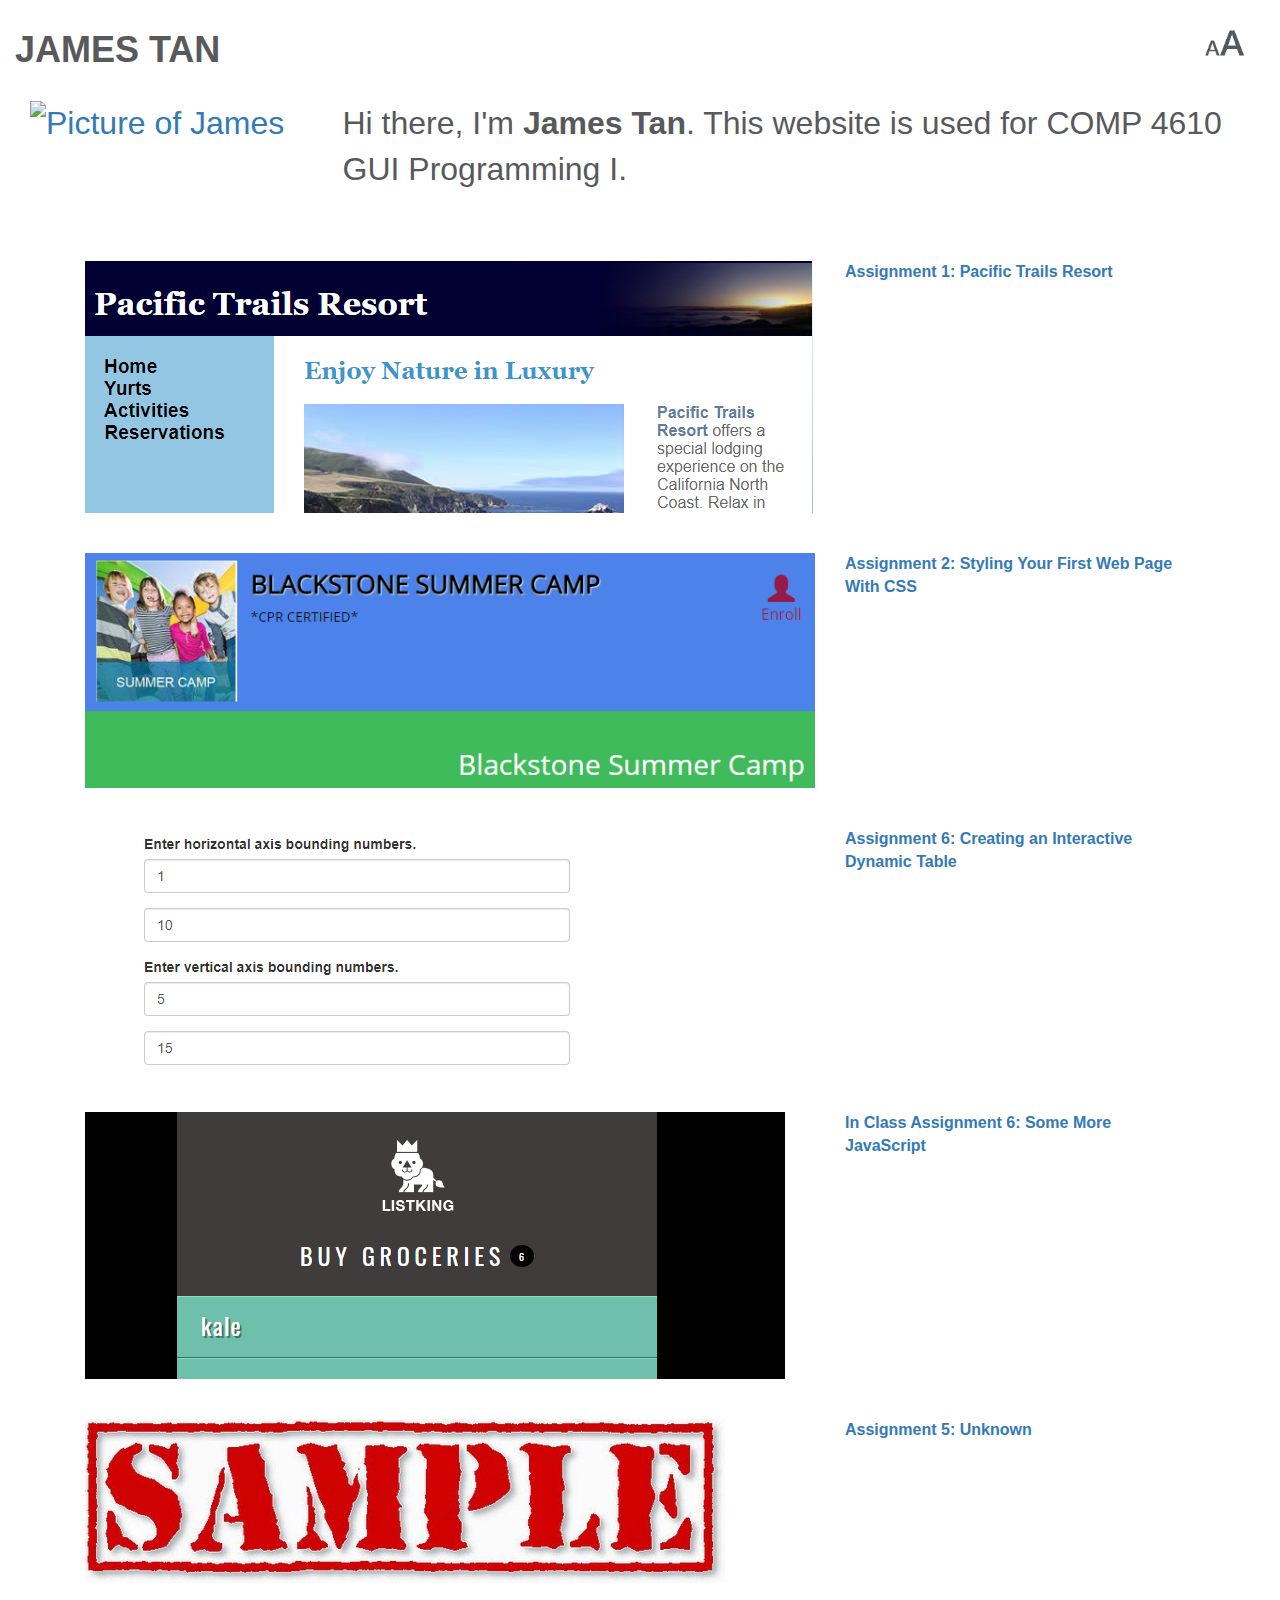
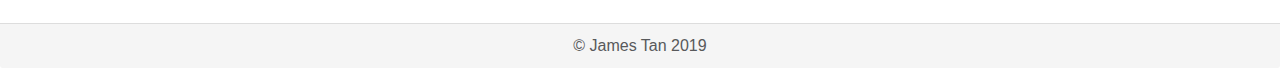
==== index.html @ 0c4eac0c "inclass6 added" ====
<!-- James Tan -->
<!-- James_Tan@student.uml.edu -->
<!-- UMass Lowell - COMP 4610 GUI Programming I -->
<!-- September 14 2019 -->
<!-- This website will serve as an organizer for my GUI programming assignments. -->
<!DOCTYPE html>
<html lang="en">
    <head>
        <!-- Character encoding of UTF-8 -->
        <meta charset="utf-8">
        <!-- Support for IE9 and IE8 is advised until depreciated completely. -->
        <meta http-equiv="X-UA-Compatible" content="IE=edge">
        <!-- Responsive Meta Tag -->
        <meta name="viewport" content="width=device-width, initial-scale=1">
        <title>James' GUI Webpage</title>
        <!-- Provides access to commonly used glyphicons. Bootstrap glyphicons depreciated. -->
        <link href="https://maxcdn.bootstrapcdn.com/font-awesome/4.1.0/css/font-awesome.min.css" rel="stylesheet">
        <!-- Provides access to the bootstrap CSS framework. Minified version is used for slight improvement in client-side optimization for rendering -->
        <link rel="stylesheet" href="css/bootstrap.min.css">
        <!-- My own custom CSS for this webpage only -->
        <link rel="stylesheet" href="css/index.css">
    </head>
    <body>
        <header>
            <!-- This is the beginning of my navbar. This part will provide access to key links to other webpages within the website if needed. -->
            <nav class="navbar navbar-default header-nav">
                <!-- I want this part to stretch to the max width of the screen. -->
                <div class="container-fluid">
                    <div class="navbar-header">
                        <!-- Semantic tag used for my name. -->
                        <h1>
                            <a href="index.html" class="pull-left">
                                <strong class="black text-uppercase transform">James Tan</strong>
                            </a>
                        </h1>
                        <!-- This is only accessible via mobile or a device width of XS-dimensions (max-width of 767px). -->
                        <button id="navbarToggle" type="button" class="navbar-toggle" data-toggle="collapse" data-target="#collapsable-nav" aria-expanded="false">
                            <span class="icon-bar"></span>
                            <span class="icon-bar"></span>
                            <span class="icon-bar"></span>
                        </button>
                    </div><!-- .navbar-header -->
                    <!-- This is the dropdown list that will show up on XS devices. -->
                    <div id="collapsable-nav" class="collapse navbar-collapse">
                        <ul id="nav-list" class="nav navbar-nav navbar-right">
                            <li id="enlarge-btn">
                                <!-- This clickable area will not reload the webpage -->
                                <a href="javascript:void(0)">
                                    <img class="resize-img" src="images/resize-img.png" alt="Resize Button">
                                    <span class="hidden-lg hidden-md hidden-sm">Change Font Size</span>
                                </a>
                            </li>     
                        </ul><!-- #nav-list -->
                    </div><!-- .collapse .navbar-collapse -->
                </div>
            </nav>
        </header>
        <!-- This is the main content, AKA, the real body of my content -->
        <div id="main-content">
            <!-- Introductory area. I want this part to fill the width of the screen as well. -->
            <div class="text-32 container-fluid">
                <div class="col-xs-8 col-xs-offset-2 col-sm-6 col-md-4 col-lg-3 col-sm-offset-0">
                    <!-- Clicking on the image will take you to my "About" page. Currently, it is not implemented. A # will serve as a temporary placement. -->
                    <a href="#">
                        <!-- This image will be responsive. -->
                        <img src="images/facial-img.png" alt="Picture of James" class="img-responsive">
                    </a>
                </div>
                <!-- This is my text area utilizing the bootstrap grid system. -->
                <div class="col-xs-12 col-sm-6 col-md-8 col-lg-9 transform">
                    Hi there, I'm <strong>James Tan</strong>. This website is used for COMP 4610 GUI Programming I.
                </div>
            </div>
            <!-- I can set a margin-bottom here, but <br> tags work too. Although I'd probably never do this in the industry. -->
            <br><br><br>
            <!-- I'm just repeating code here. This will serve as a layout for each assignment. -->
            <!-- This part will not fill the width of the screen, but will have margins to the left and right. -->
            <div class="container assignments">
                <div class="col-sm-8">
                    <!-- Link to HW3 -->
                    <a href="HW3_sourceCode/index.html">
                        <img src="images/assignment-one.png" alt="Picture of Pacific Trails Resort" class="img-responsive">
                    </a>
                </div>
                <!-- Description of HW3 -->
                <div class="col-sm-4">
                    <a href="HW3_sourceCode/index.html">
                        <div class="transform">
                            <strong>Assignment 1: Pacific Trails Resort</strong>
                        </div>
                    </a>
                </div>
                <div class="col-sm-8">
                    <!-- Link to HW4 -->
                    <a href="HW4/about.html">
                        <img src="images/HW4.png" alt="Picture of HW4" class="img-responsive">
                    </a>
                </div>
                <!-- Description of HW4 -->
                <div class="col-sm-4">
                    <a href="HW4/about.html">
                        <div class="transform">
                            <strong>Assignment 2: Styling Your First Web Page With CSS</strong>
                        </div>
                    </a>
                </div>
                <div class="col-sm-8">
                    <!-- Link to HW6 -->
                    <a href="HW6/HW6.html">
                        <img src="images/HW6.png" alt="Picture of HW6" class="img-responsive">
                    </a>
                </div>
                <!-- Description of HW6 -->
                <div class="col-sm-4">
                    <a href="HW6/HW6.html">
                        <div class="transform">
                            <strong>Assignment 6: Creating an Interactive Dynamic Table</strong>
                        </div>
                    </a>
                </div>
                <div class="col-sm-8">
                    <!-- Link to InClass6 -->
                    <a href="inclass6_handout/example.html">
                        <img src="images/inclass6.png" alt="Picture of InClass6" class="img-responsive">
                    </a>
                </div>
                <div class="col-sm-4">
                    <!-- Link to InClass6 -->
                    <a href="inclass6_handout/example.html">
                        <div class="transform">
                            <strong>In Class Assignment 6: Some More JavaScript</strong>
                        </div>
                    </a>
                </div>
                <div class="col-sm-8">
                    <img src="images/sample.jpg" alt="#" class="img-responsive">
                </div>
                <div class="col-sm-4">
                    <a href="#">
                        <div class="transform">
                            <strong>Assignment 5: Unknown</strong>
                        </div>
                    </a>
                </div>
            </div>
        </div><!-- #main-content -->
        <footer class="panel-footer">
            <div class="container">
                <div class="row">
                    <div class="col-xs-12 col-sm-6">

                    </div>
                    <div class="col-xs-12 col-sm-6">

                    </div>
                </div>
                <div class="text-center">&copy; James Tan 2019
                </div>
            </div>
        </footer>
        <script src="js/jquery-3.4.1.min.js"></script>
        <script src="js/bootstrap.min.js"></script>
        <script src="js/index.js"></script>
    </body>
</html>
---- css/index.css ----
/**GENERAL PURPOSE**/
.black {
    color: #58595b;
}

.text-32 {
    font-size: 32px;
}

/**GENERAL FORMATTING**/
body {
    font-size: 16px;
    color: #58595b;
    background-color: #ffffff;
    font-family: "Arial";
}

a:hover, a:focus {
    text-decoration: none;
}

.transform {
    transition: font-size 200ms ease-out;
}

.transform-active {
    font-size: 1.5em !important;
}

/**HEADER**/
.header-nav {
    background-color: #ffff;
    border-radius: 0;
    border: 0;
    margin-top: 10px;
}

.resize-img {
    width: 45px;
    height: 41px;
}

/**BODY**/
.assignments div{
    margin-bottom: 40px;
}

/********** Large devices only **********/
@media (min-width: 1200px) {

}
  
/********** Medium devices only **********/
@media (min-width: 992px) and (max-width: 1199px) {

}

/********** Small devices only **********/
@media (min-width: 768px) and (max-width: 991px) {

}

/********** Extra small devices only **********/
@media (max-width: 767px) {
    /**NAME**/
    .navbar-header h1 {
        margin-left: 17px;
    }
    
    /**ENLARGE BUTTON**/
    #enlarge-btn {
        border-bottom: 1px solid #ddd;
        font-size: 18px;
    }

    .navbar-default .navbar-collapse {
        margin-top: 15px;
    }

    /**DROPDOWN BUTTON**/
    .navbar-toggle {
        margin-top: 1px;
    }

    /**DROPDOWN LIST**/
    #nav-list li {
        text-align: center;
    }

    #nav-list a:hover {
        background: #E7E7E7;
    }
}
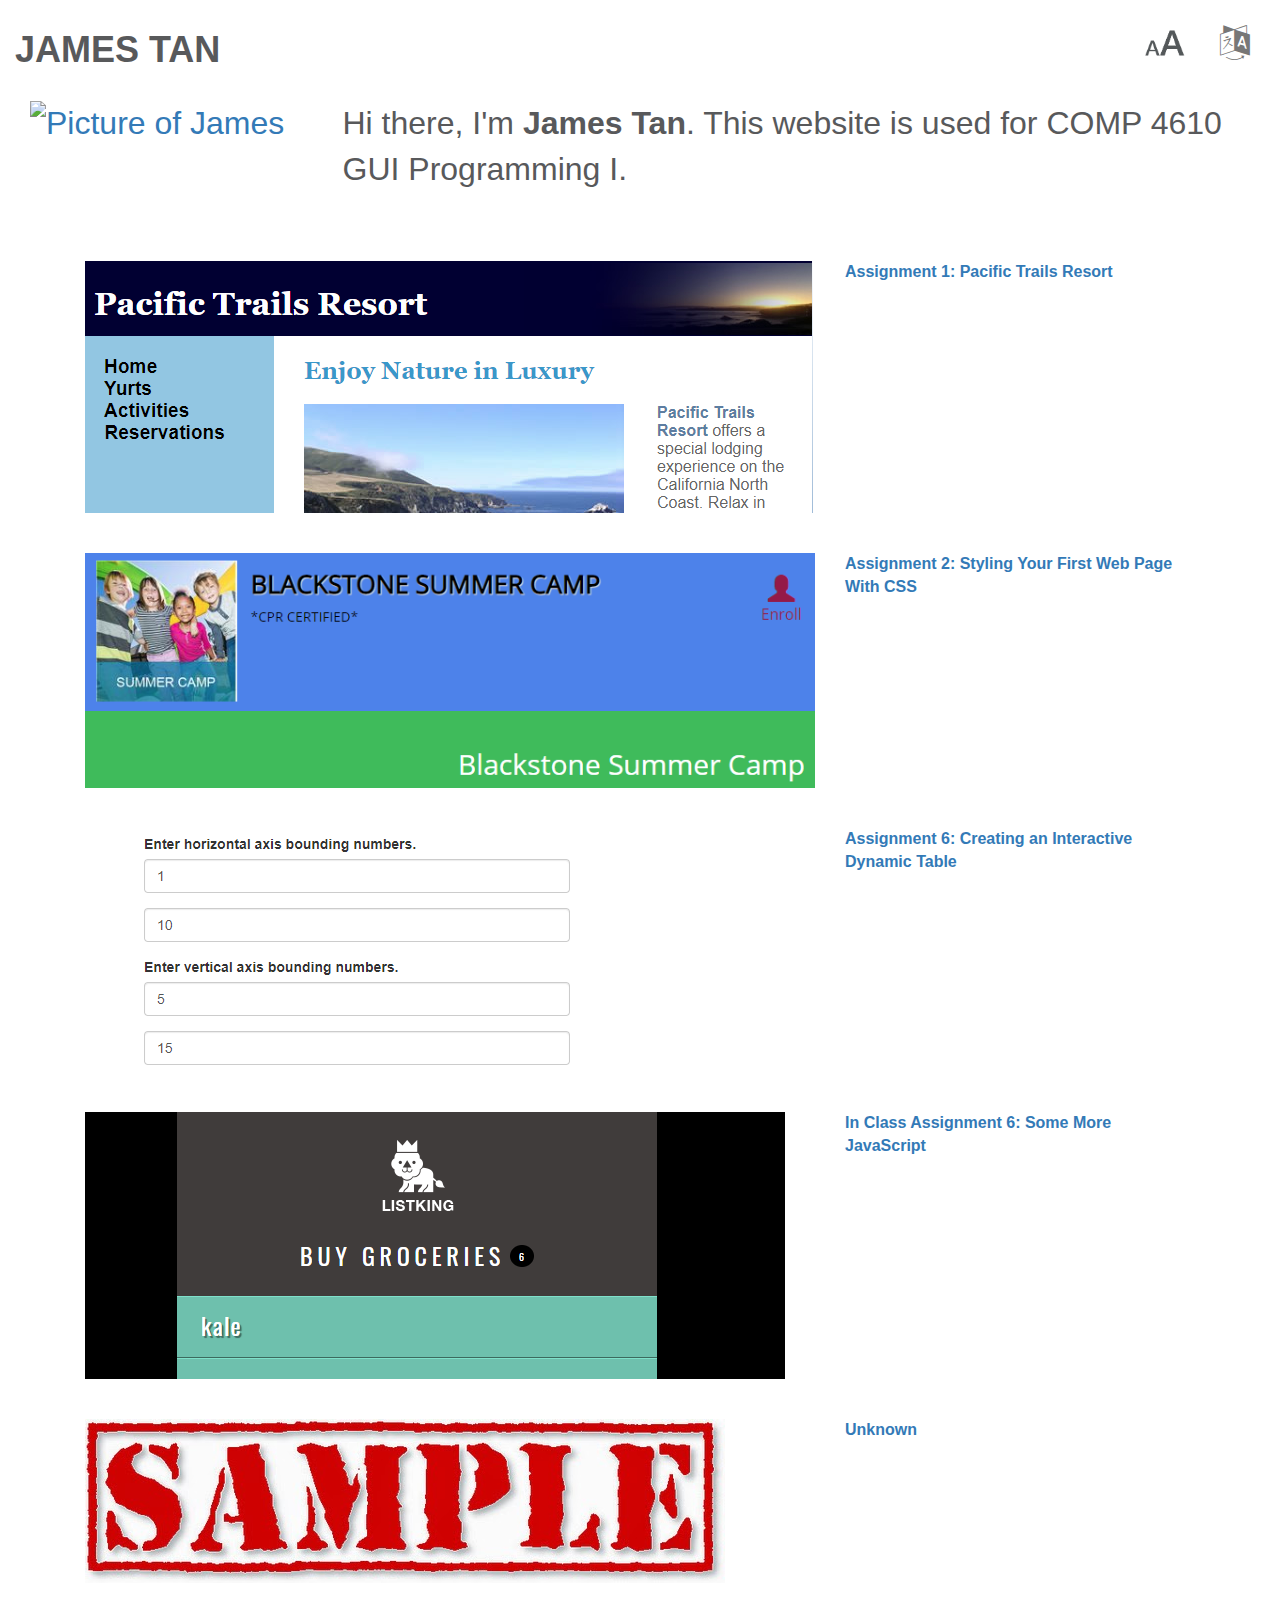
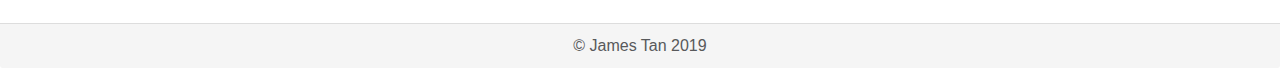
==== commit 4c94ad67: "add minor spanish translation" ====
--- a/index.html
+++ b/index.html
@@ -49,7 +49,14 @@
                                     <img class="resize-img" src="images/resize-img.png" alt="Resize Button">
                                     <span class="hidden-lg hidden-md hidden-sm">Change Font Size</span>
                                 </a>
-                            </li>     
+                            </li>
+                            <li id="translate-btn">
+                                <!-- This clickable area will not reload the webpage -->
+                                <a href="javascript:void(0)">
+                                    <i class="fa fa-language"></i>
+                                    <span class="hidden-lg hidden-md hidden-sm">Translate </span>
+                                </a>
+                            </li>  
                         </ul><!-- #nav-list -->
                     </div><!-- .collapse .navbar-collapse -->
                 </div>
@@ -86,7 +93,7 @@
                 <div class="col-sm-4">
                     <a href="HW3_sourceCode/index.html">
                         <div class="transform">
-                            <strong>Assignment 1: Pacific Trails Resort</strong>
+                            <strong class="trn">Assignment 1: Pacific Trails Resort</strong>
                         </div>
                     </a>
                 </div>
@@ -99,8 +106,8 @@
                 <!-- Description of HW4 -->
                 <div class="col-sm-4">
                     <a href="HW4/about.html">
-                        <div class="transform">
-                            <strong>Assignment 2: Styling Your First Web Page With CSS</strong>
+                        <div>
+                            <strong class="trn">Assignment 2: Styling Your First Web Page With CSS</strong>
                         </div>
                     </a>
                 </div>
@@ -114,7 +121,7 @@
                 <div class="col-sm-4">
                     <a href="HW6/HW6.html">
                         <div class="transform">
-                            <strong>Assignment 6: Creating an Interactive Dynamic Table</strong>
+                            <strong class="trn">Assignment 6: Creating an Interactive Dynamic Table</strong>
                         </div>
                     </a>
                 </div>
@@ -128,7 +135,7 @@
                     <!-- Link to InClass6 -->
                     <a href="inclass6_handout/example.html">
                         <div class="transform">
-                            <strong>In Class Assignment 6: Some More JavaScript</strong>
+                            <strong class="trn">In Class Assignment 6: Some More JavaScript</strong>
                         </div>
                     </a>
                 </div>
@@ -138,7 +145,7 @@
                 <div class="col-sm-4">
                     <a href="#">
                         <div class="transform">
-                            <strong>Assignment 5: Unknown</strong>
+                            <strong class="trn">Unknown</strong>
                         </div>
                     </a>
                 </div>
@@ -160,6 +167,7 @@
         </footer>
         <script src="js/jquery-3.4.1.min.js"></script>
         <script src="js/bootstrap.min.js"></script>
+        <script src="js/translate.js"></script>
         <script src="js/index.js"></script>
     </body>
 </html>--- a/css/index.css
+++ b/css/index.css
@@ -40,6 +40,10 @@
     height: 41px;
 }
 
+.fa-language {
+    font-size: 35px;
+}
+
 /**BODY**/
 .assignments div{
     margin-bottom: 40px;
@@ -73,6 +77,12 @@
         font-size: 18px;
     }
 
+    /**ENLARGE BUTTON**/
+    #translate-btn {
+        border-bottom: 1px solid #ddd;
+        font-size: 18px;
+    }
+
     .navbar-default .navbar-collapse {
         margin-top: 15px;
     }
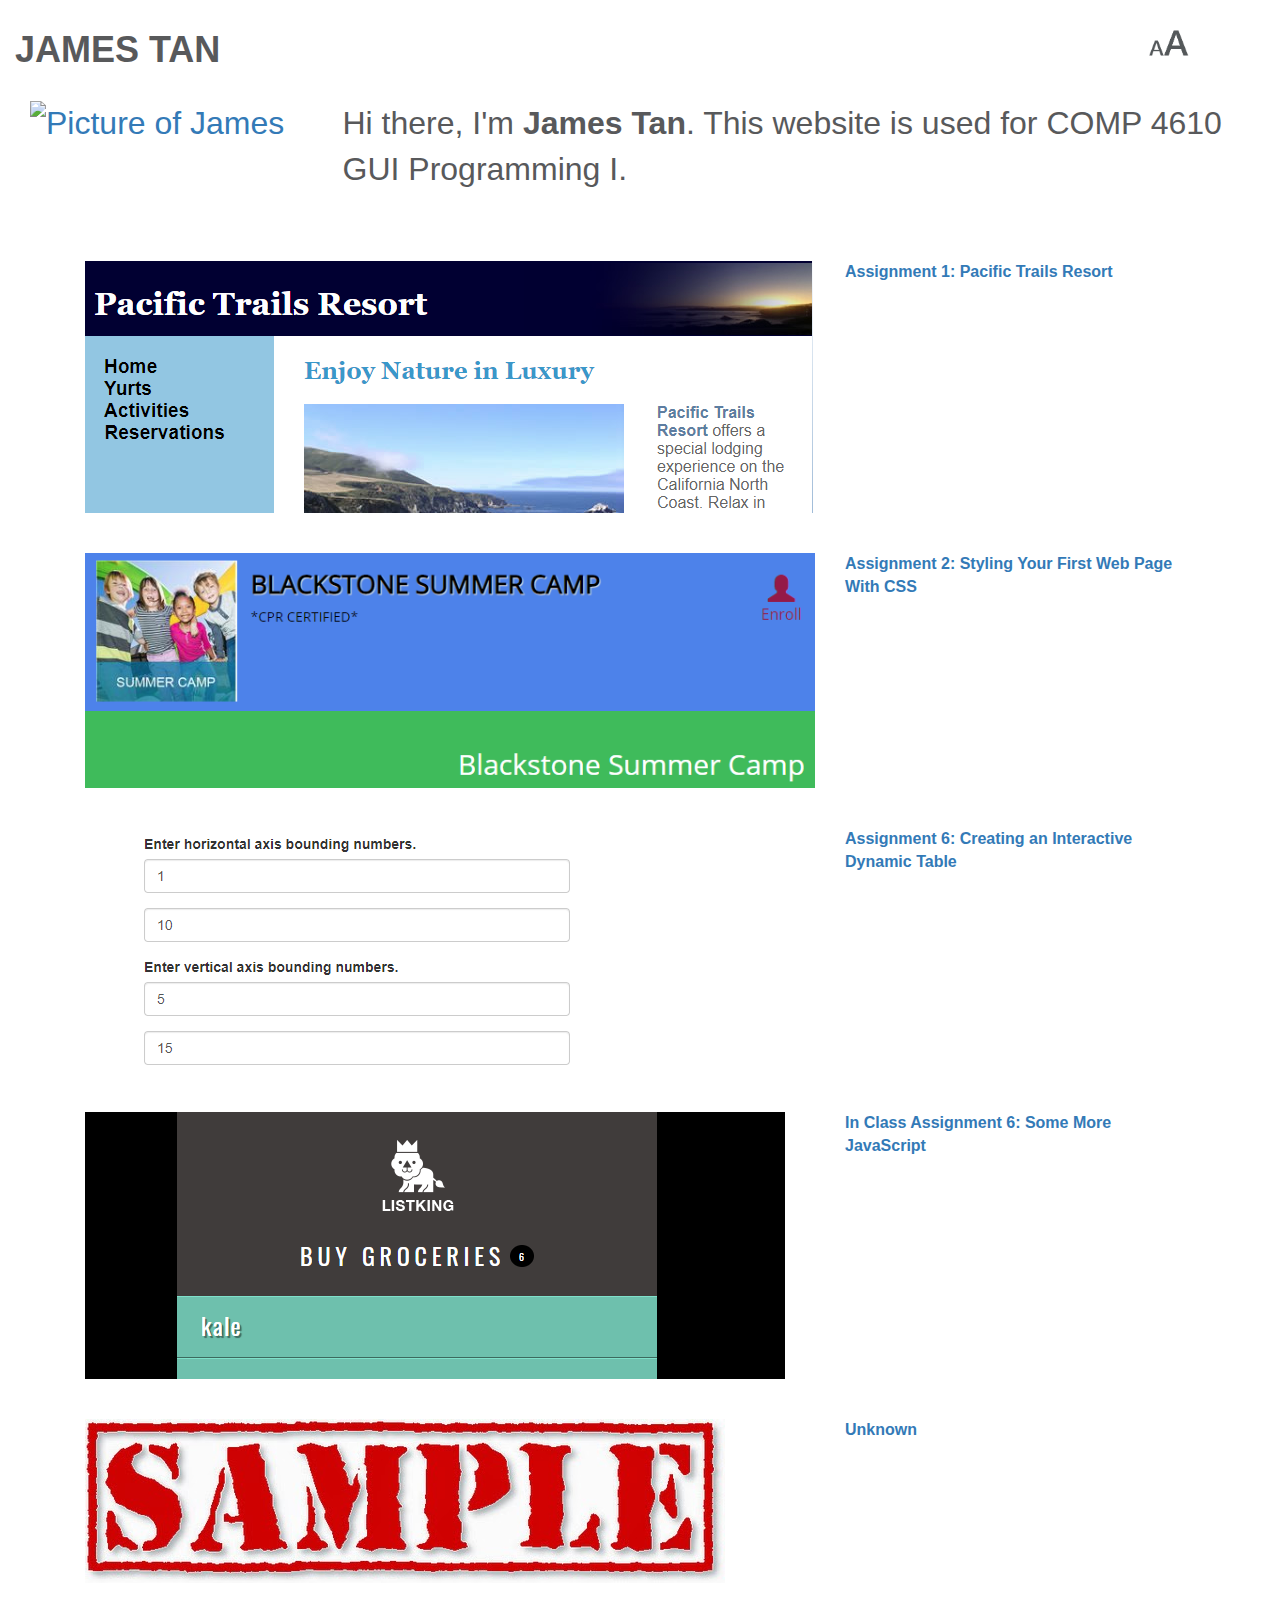
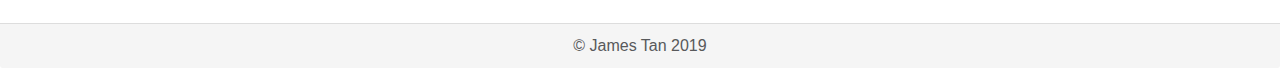
==== commit eb15c290: "fixed icon on top that wasn't showing" ====
--- a/index.html
+++ b/index.html
@@ -53,7 +53,7 @@
                             <li id="translate-btn">
                                 <!-- This clickable area will not reload the webpage -->
                                 <a href="javascript:void(0)">
-                                    <i class="fa fa-language"></i>
+                                    <i class="fas fa-language"></i>
                                     <span class="hidden-lg hidden-md hidden-sm">Translate </span>
                                 </a>
                             </li>  
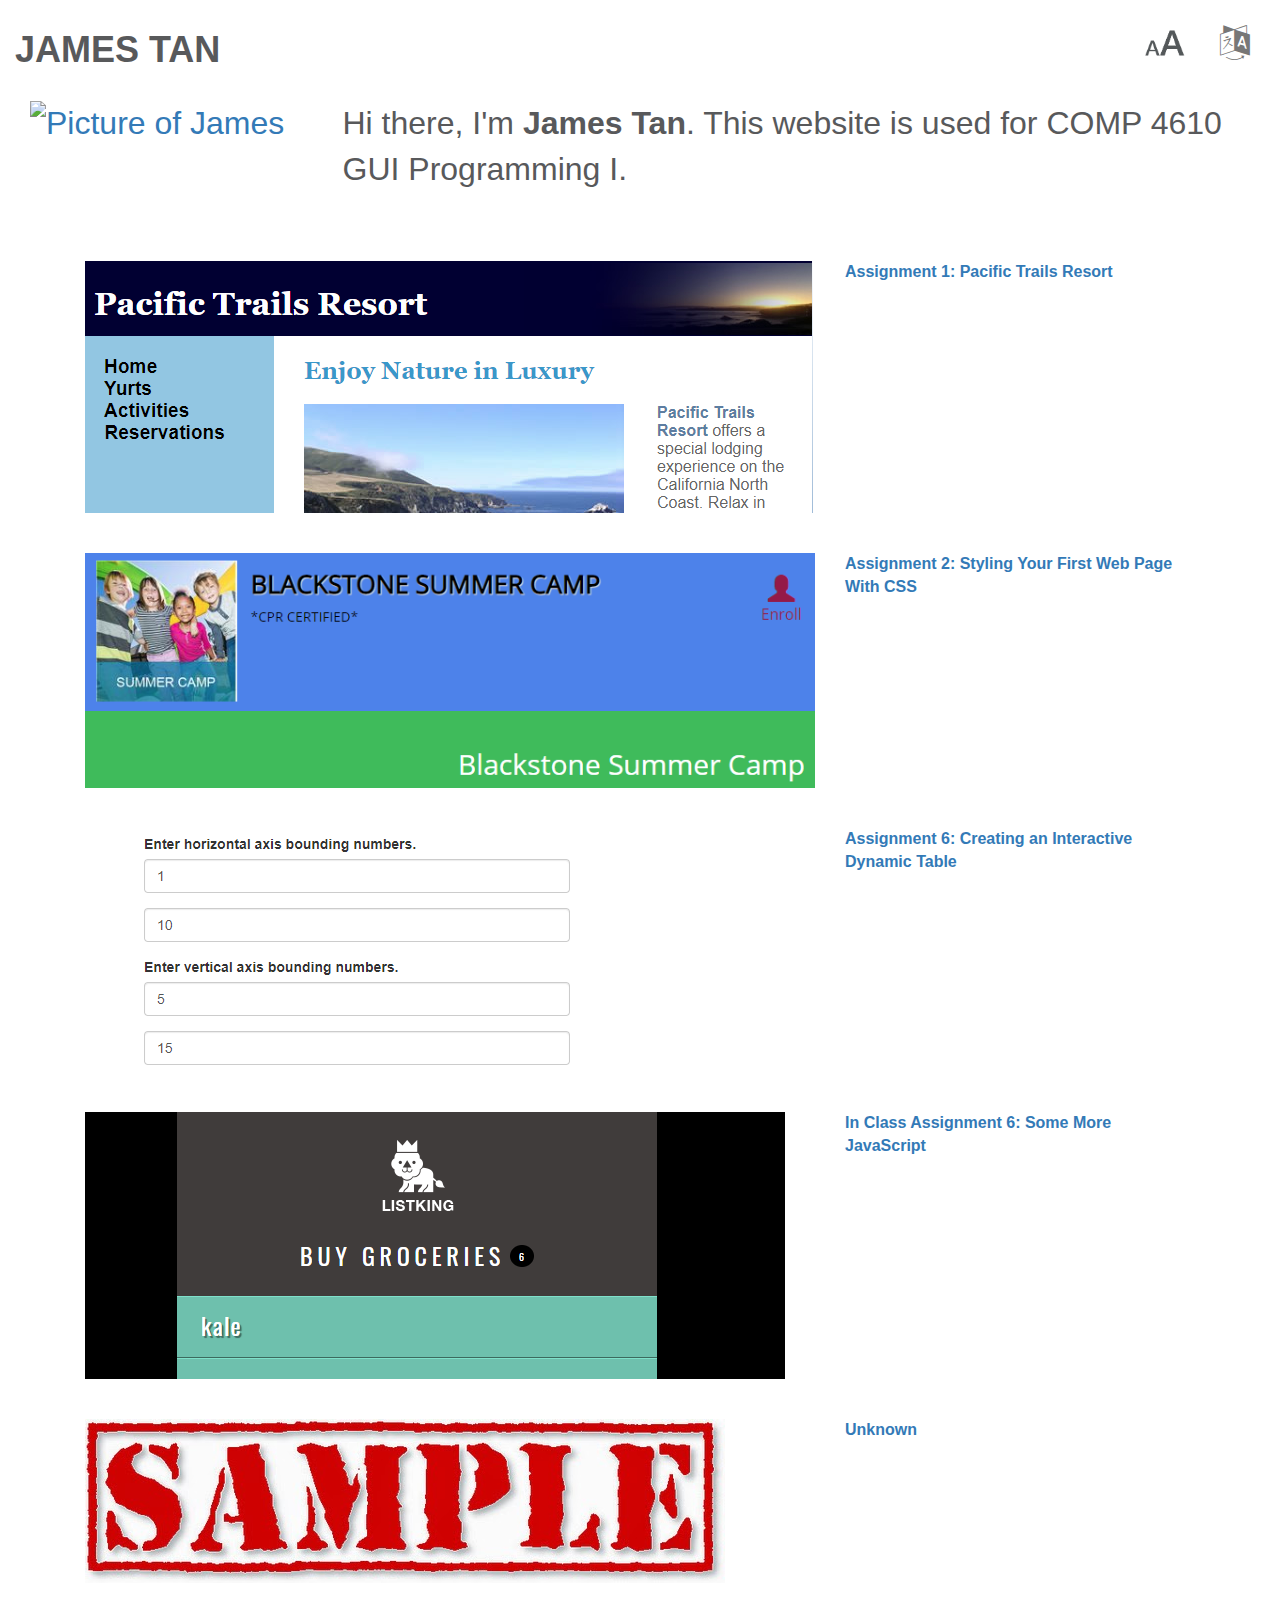
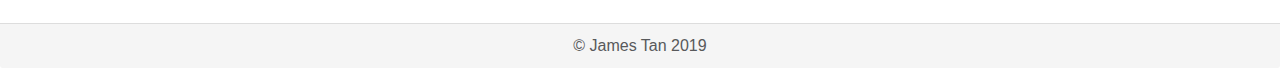
==== commit 683ed0a6: "fixed icons on top" ====
--- a/index.html
+++ b/index.html
@@ -53,7 +53,7 @@
                             <li id="translate-btn">
                                 <!-- This clickable area will not reload the webpage -->
                                 <a href="javascript:void(0)">
-                                    <i class="fas fa-language"></i>
+                                    <i class="fa fa-language"></i>
                                     <span class="hidden-lg hidden-md hidden-sm">Translate </span>
                                 </a>
                             </li>  
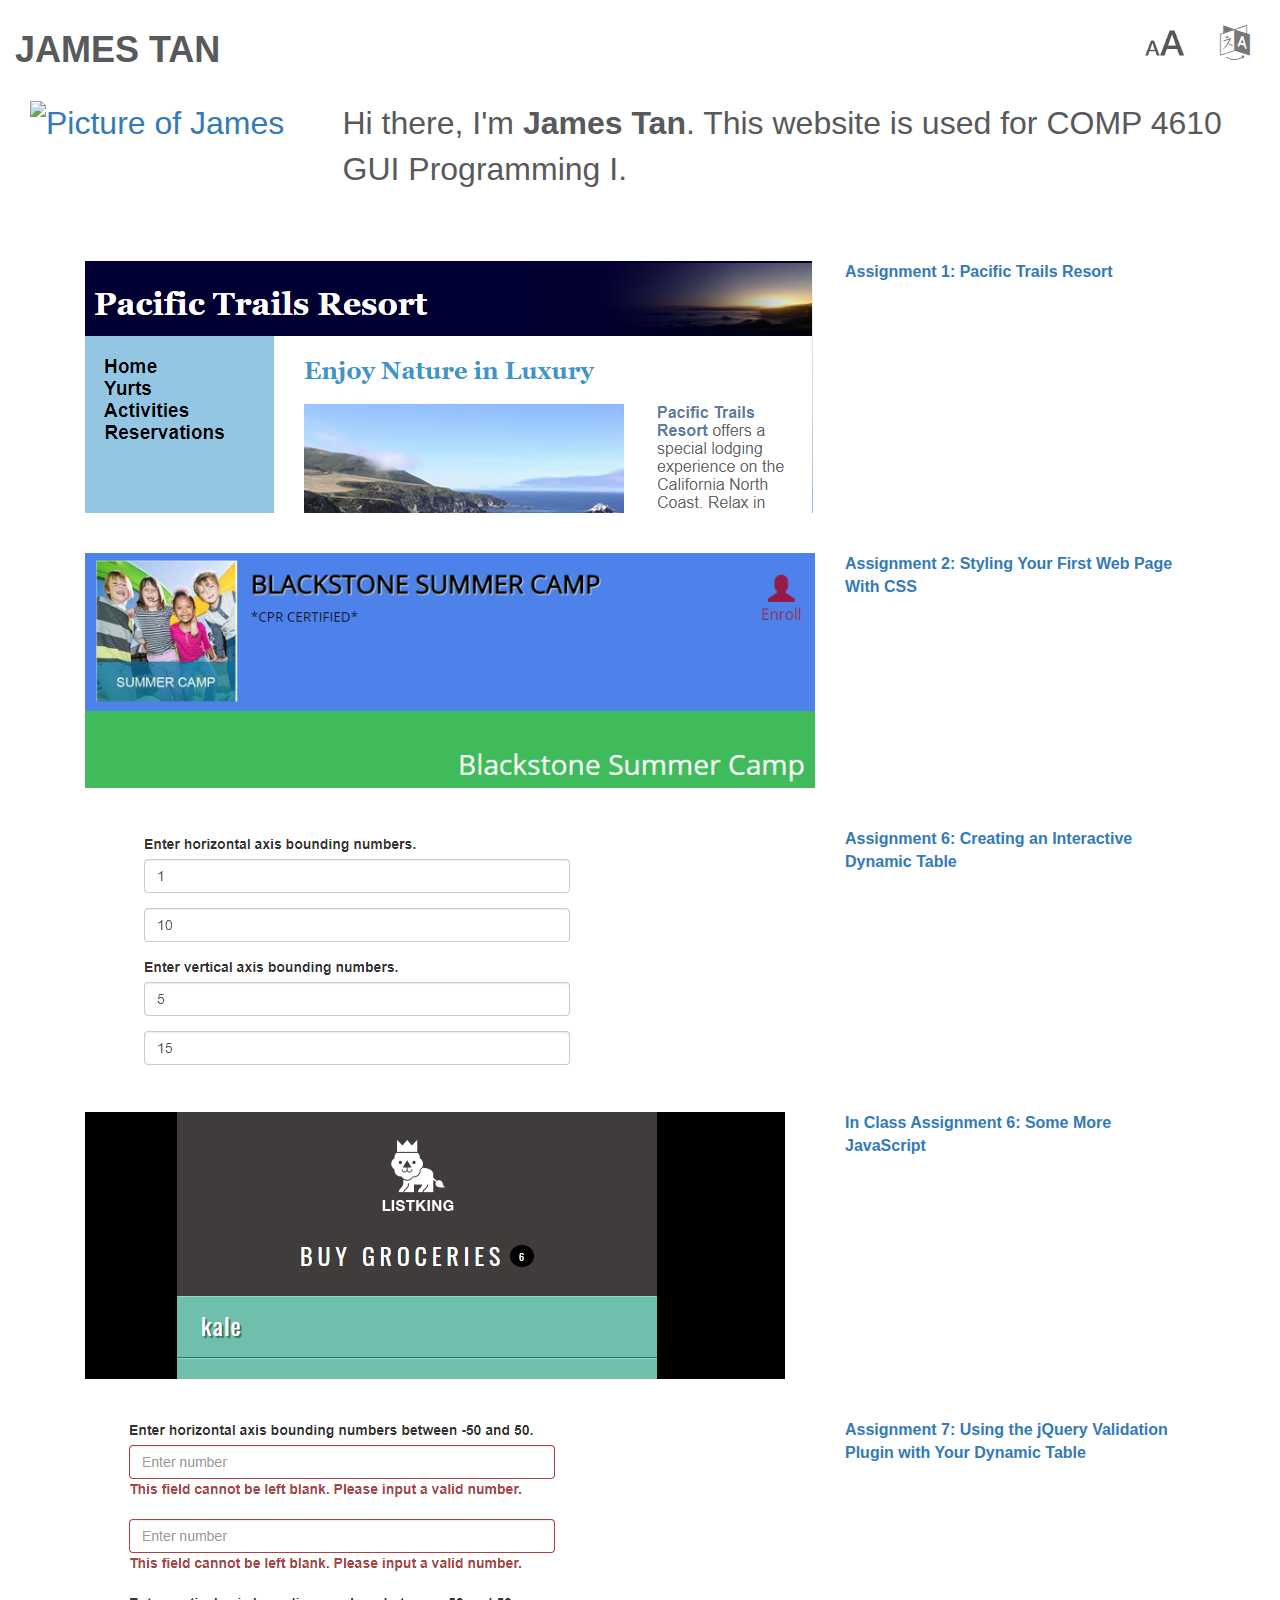
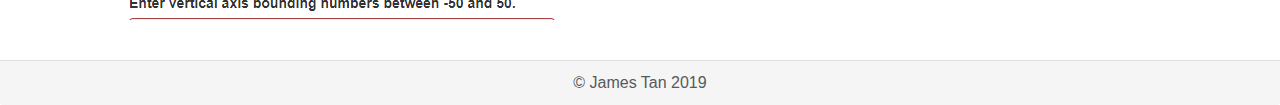
==== commit ab67e530: "Added HW7" ====
--- a/index.html
+++ b/index.html
@@ -106,7 +106,7 @@
                 <!-- Description of HW4 -->
                 <div class="col-sm-4">
                     <a href="HW4/about.html">
-                        <div>
+                        <div class="transform">
                             <strong class="trn">Assignment 2: Styling Your First Web Page With CSS</strong>
                         </div>
                     </a>
@@ -132,7 +132,7 @@
                     </a>
                 </div>
                 <div class="col-sm-4">
-                    <!-- Link to InClass6 -->
+                    <!-- Description of InClass6 -->
                     <a href="inclass6_handout/example.html">
                         <div class="transform">
                             <strong class="trn">In Class Assignment 6: Some More JavaScript</strong>
@@ -140,12 +140,16 @@
                     </a>
                 </div>
                 <div class="col-sm-8">
-                    <img src="images/sample.jpg" alt="#" class="img-responsive">
+                     <!-- Link to HW7 -->
+                     <a href="HW7/HW7.html">
+                        <img src="images/HW7.png" alt="Picture of HW7" class="img-responsive">
+                    </a>
                 </div>
+                <!-- Description of HW7 -->
                 <div class="col-sm-4">
-                    <a href="#">
+                    <a href="HW7/HW7.html">
                         <div class="transform">
-                            <strong class="trn">Unknown</strong>
+                            <strong class="trn">Assignment 7: Using the jQuery Validation Plugin with Your Dynamic Table</strong>
                         </div>
                     </a>
                 </div>
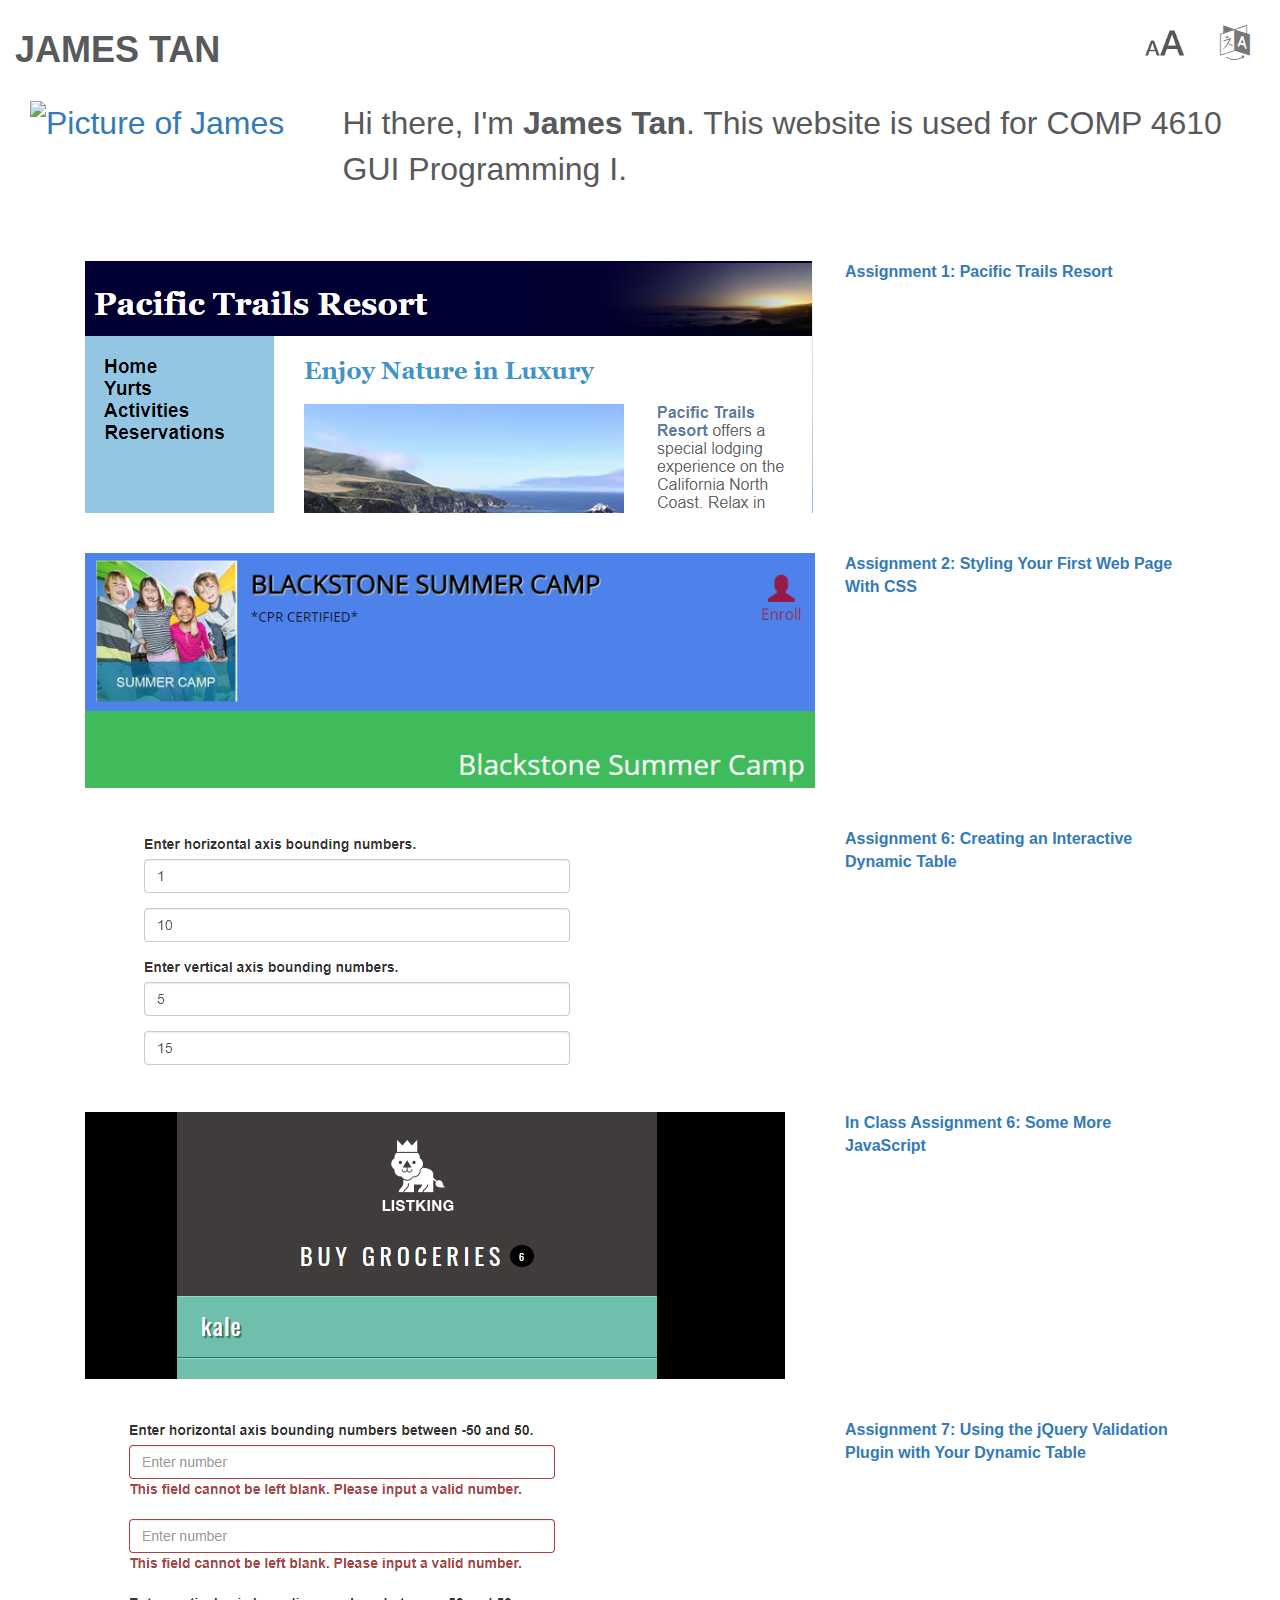
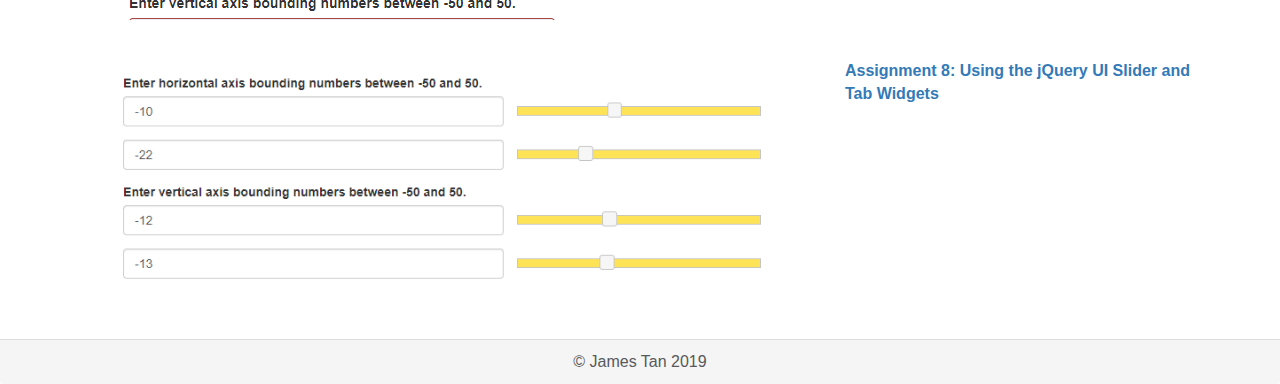
==== commit 412b2a53: "Added HW8" ====
--- a/index.html
+++ b/index.html
@@ -131,8 +131,8 @@
                         <img src="images/inclass6.png" alt="Picture of InClass6" class="img-responsive">
                     </a>
                 </div>
+                <!-- Description of InClass6 -->
                 <div class="col-sm-4">
-                    <!-- Description of InClass6 -->
                     <a href="inclass6_handout/example.html">
                         <div class="transform">
                             <strong class="trn">In Class Assignment 6: Some More JavaScript</strong>
@@ -150,6 +150,20 @@
                     <a href="HW7/HW7.html">
                         <div class="transform">
                             <strong class="trn">Assignment 7: Using the jQuery Validation Plugin with Your Dynamic Table</strong>
+                        </div>
+                    </a>
+                </div>
+                <div class="col-sm-8">
+                     <!-- Link to HW8 -->
+                     <a href="HW8/HW8.html">
+                        <img src="images/HW8.png" alt="Picture of HW8" class="img-responsive">
+                    </a>
+                </div>
+                <!-- Description of HW8 -->
+                <div class="col-sm-4">
+                    <a href="HW8/HW8.html">
+                        <div class="transform">
+                            <strong class="trn">Assignment 8: Using the jQuery UI Slider and Tab Widgets</strong>
                         </div>
                     </a>
                 </div>
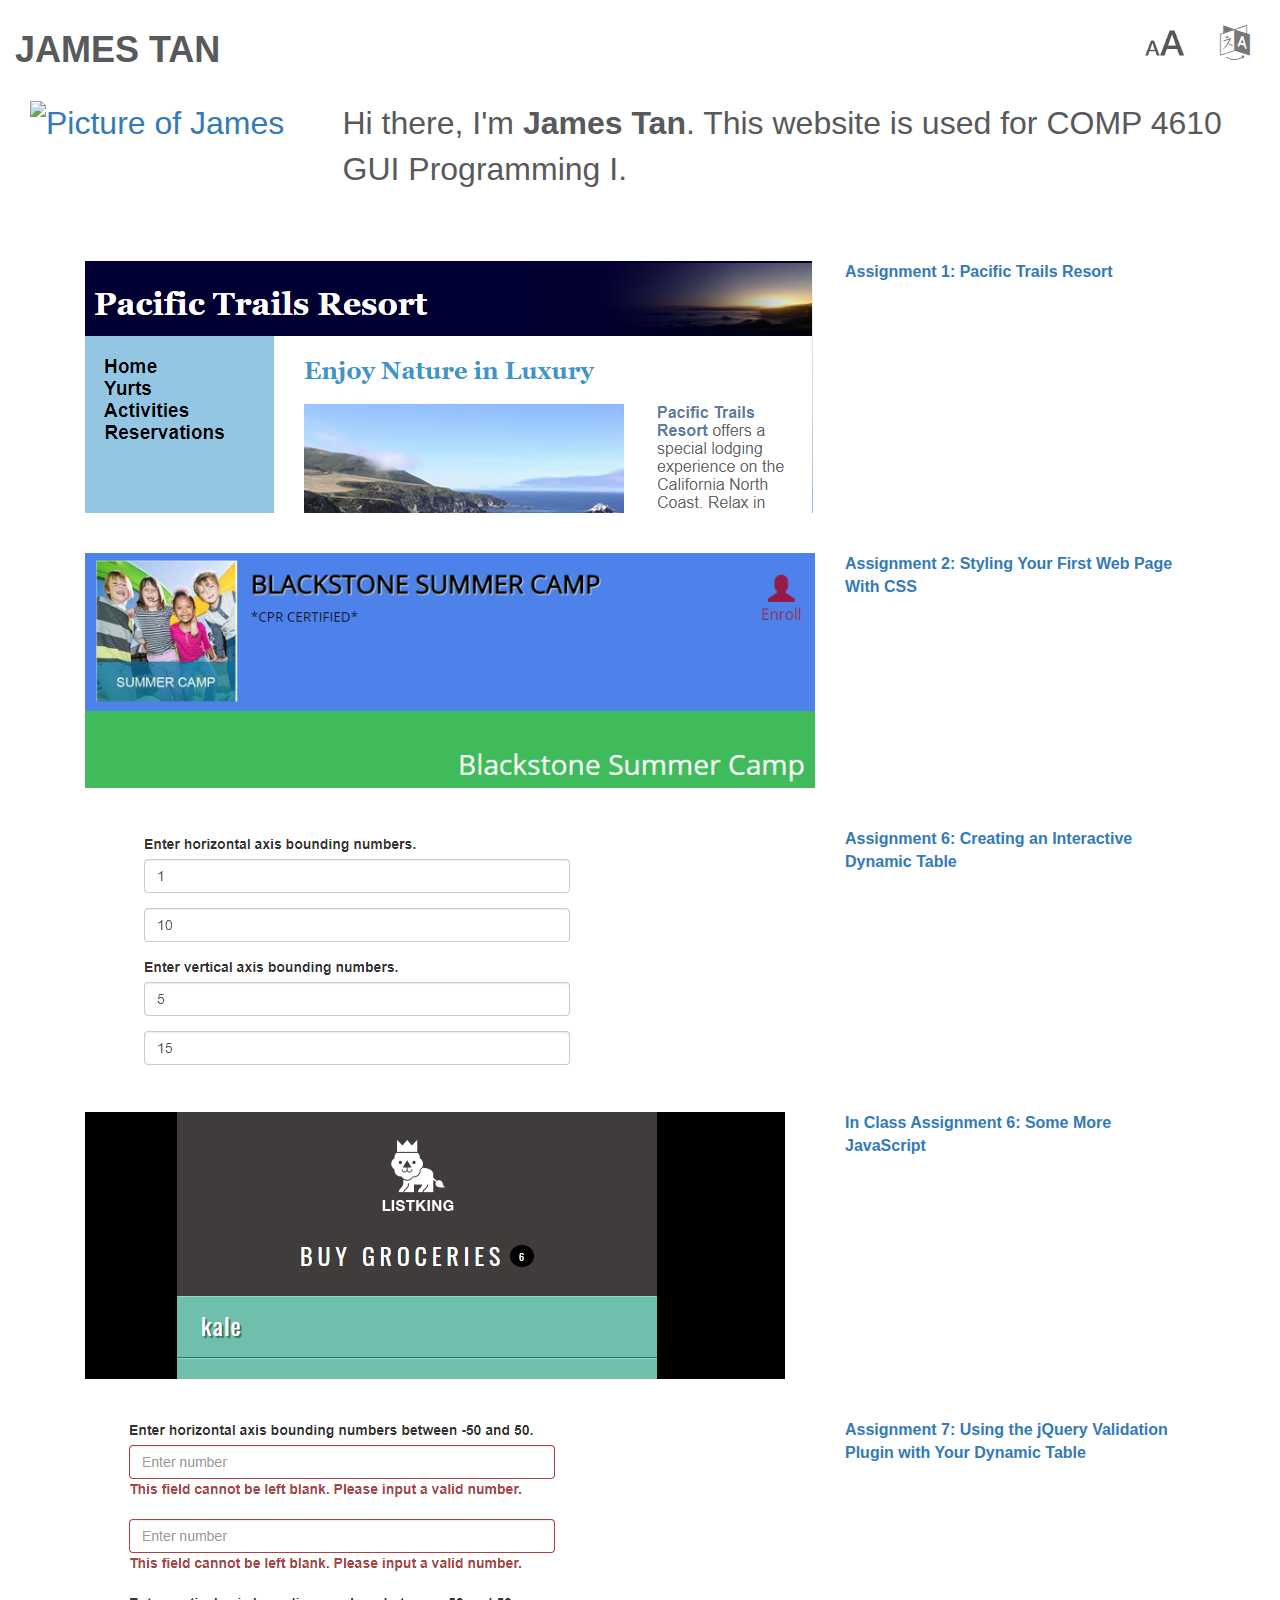
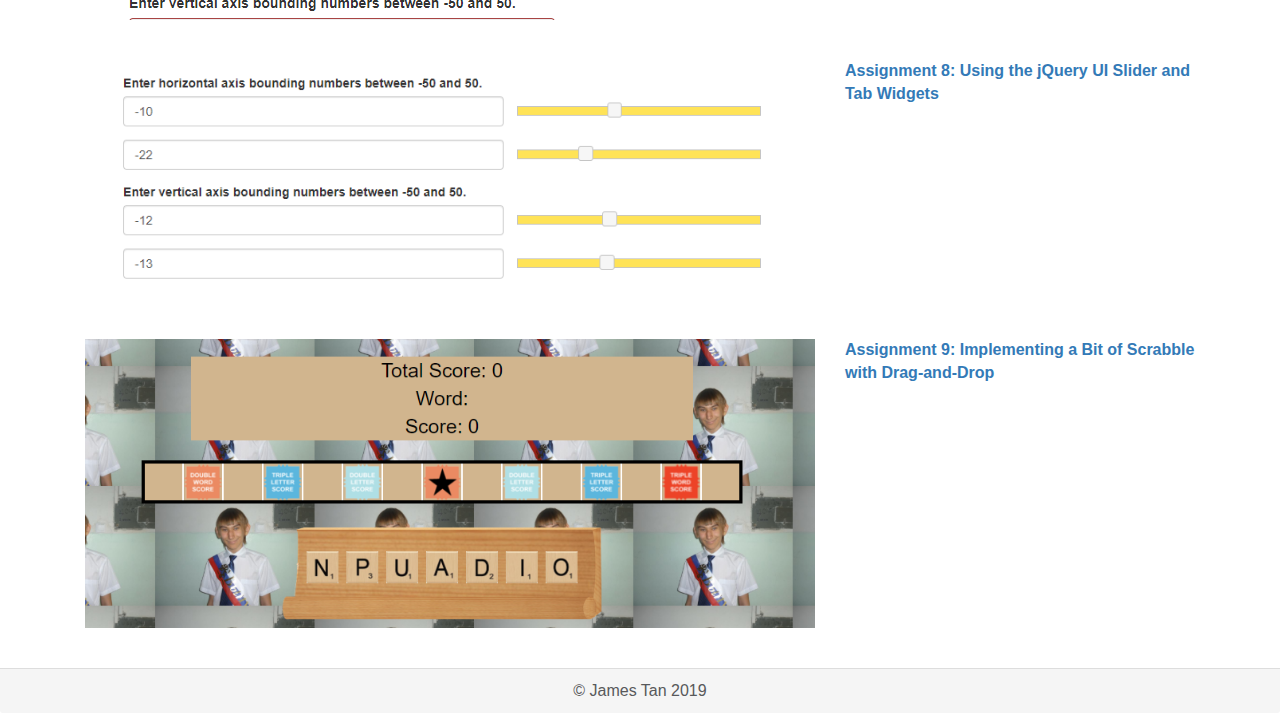
==== commit ea72a6c7: "Added HW9" ====
--- a/index.html
+++ b/index.html
@@ -167,16 +167,28 @@
                         </div>
                     </a>
                 </div>
+                <div class="col-sm-8">
+                    <!-- Link to HW9 -->
+                    <a href="HW9/HW9.html">
+                       <img src="images/HW9.png" alt="Picture of HW9" class="img-responsive">
+                   </a>
+               </div>
+               <!-- Description of HW9 -->
+               <div class="col-sm-4">
+                   <a href="HW9/HW9.html">
+                       <div class="transform">
+                           <strong class="trn">Assignment 9: Implementing a Bit of Scrabble with Drag-and-Drop</strong>
+                       </div>
+                   </a>
+               </div>
             </div>
         </div><!-- #main-content -->
         <footer class="panel-footer">
             <div class="container">
                 <div class="row">
                     <div class="col-xs-12 col-sm-6">
-
                     </div>
                     <div class="col-xs-12 col-sm-6">
-
                     </div>
                 </div>
                 <div class="text-center">&copy; James Tan 2019
